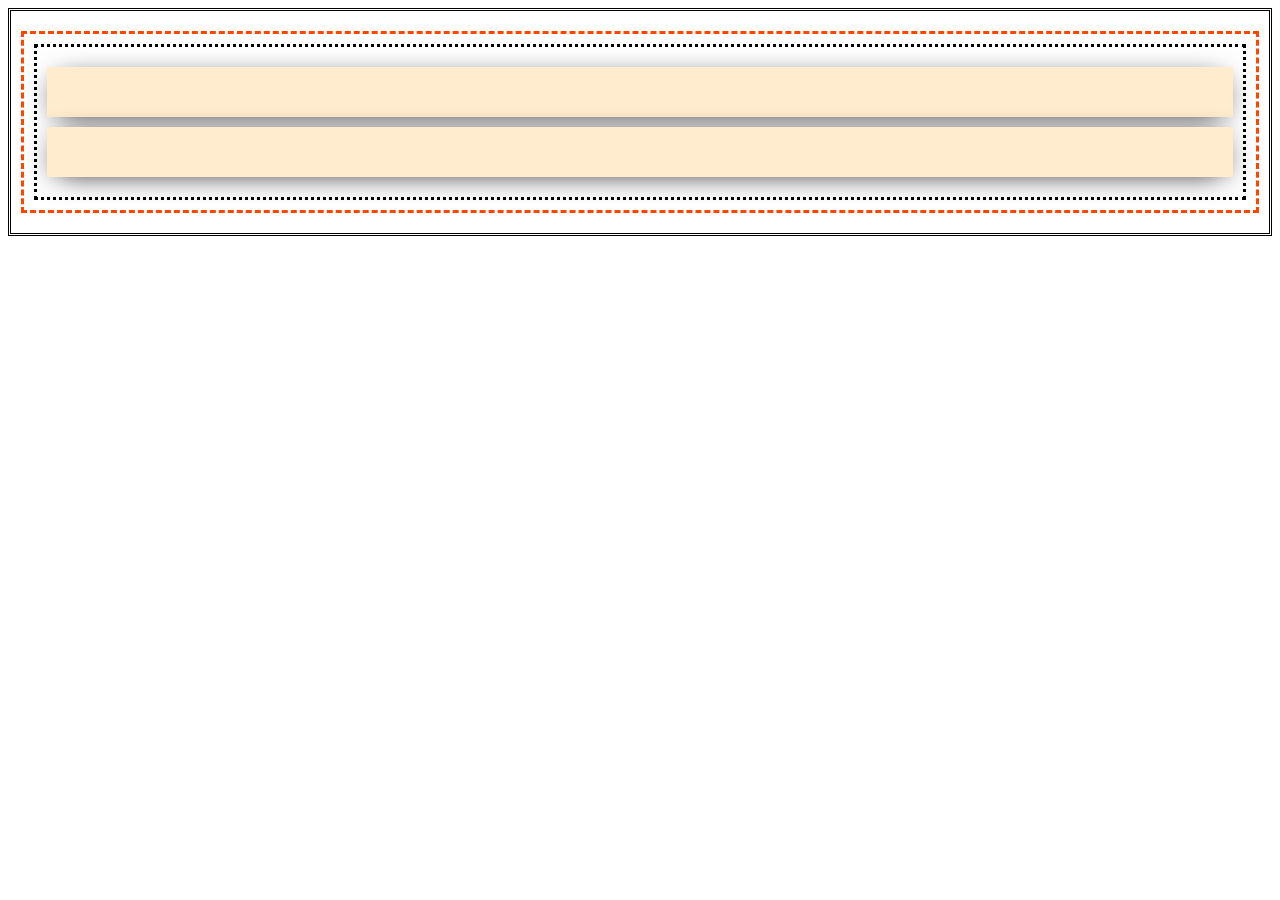
==== 05-lesson/starter-code/index.html @ e53003e4 "Adds starter code for lesson 5" ====
<!DOCTYPE html>
<html lang="en">

<head>
  <meta charset="UTF-8">
  <meta name="viewport" content="width=device-width, initial-scale=1.0">
  <meta http-equiv="X-UA-Compatible" content="ie=edge">
  <title>Layout Lab</title>
  <link rel="stylesheet" href="style.css">
</head>

<body>
  <div class="container">

    <!-- One Column Layout -->

    <div class="row">
      <div class="col col-12">
        <div class="grid-item"></div>
        <div class="grid-item"></div>
      </div>
    </div>

    <!-- Two Column Layout -->


    <!-- Three Column Layout -->

    <!-- Complex Layout Part 1 -->

    <!-- Complex Layout Part 2 -->

  </div>

</body>

</html>
---- 05-lesson/starter-code/style.css ----
html body,
html body * {
  box-sizing: border-box;
}

.container {
  width: 100%;
  padding: 10px;
  border: 3px double black;
}

.row {
  width: 100%;
  padding: 10px;
  border: 3px dashed orangered;
  margin-top: 10px;
  margin-bottom: 10px;
}

.row:after {
  content: '';
  display: block;
  clear: both;
}

.col {
  float: left;
  width: 100%;
  padding: 10px;
  border: 3px dotted black;
}

.grid-item {
  height: 50px;
  background-color: blanchedalmond;
  box-shadow: 0px 5px 30px -10px black;
  margin-bottom: 10px;
  margin-top: 10px;
}

.col-1 {
  width: 8.33%
}

.col-2 {
  width: 16.66%;
}

.col-3 {
  width: 25%;
}

.col-4 {
  width: 33.33%;
}

.col-5 {
  width: 41.66%;
}

.col-6 {
  width: 50%;
}

.col-7 {
  width: 58.33%;
}

.col-8 {
  width: 66.66%;
}

.col-9 {
  width: 75%;
}

.col-10 {
  width: 83.33%;
}

.col-11 {
  width: 91.66%;
}

.col-12 {
  width: 100%;
}
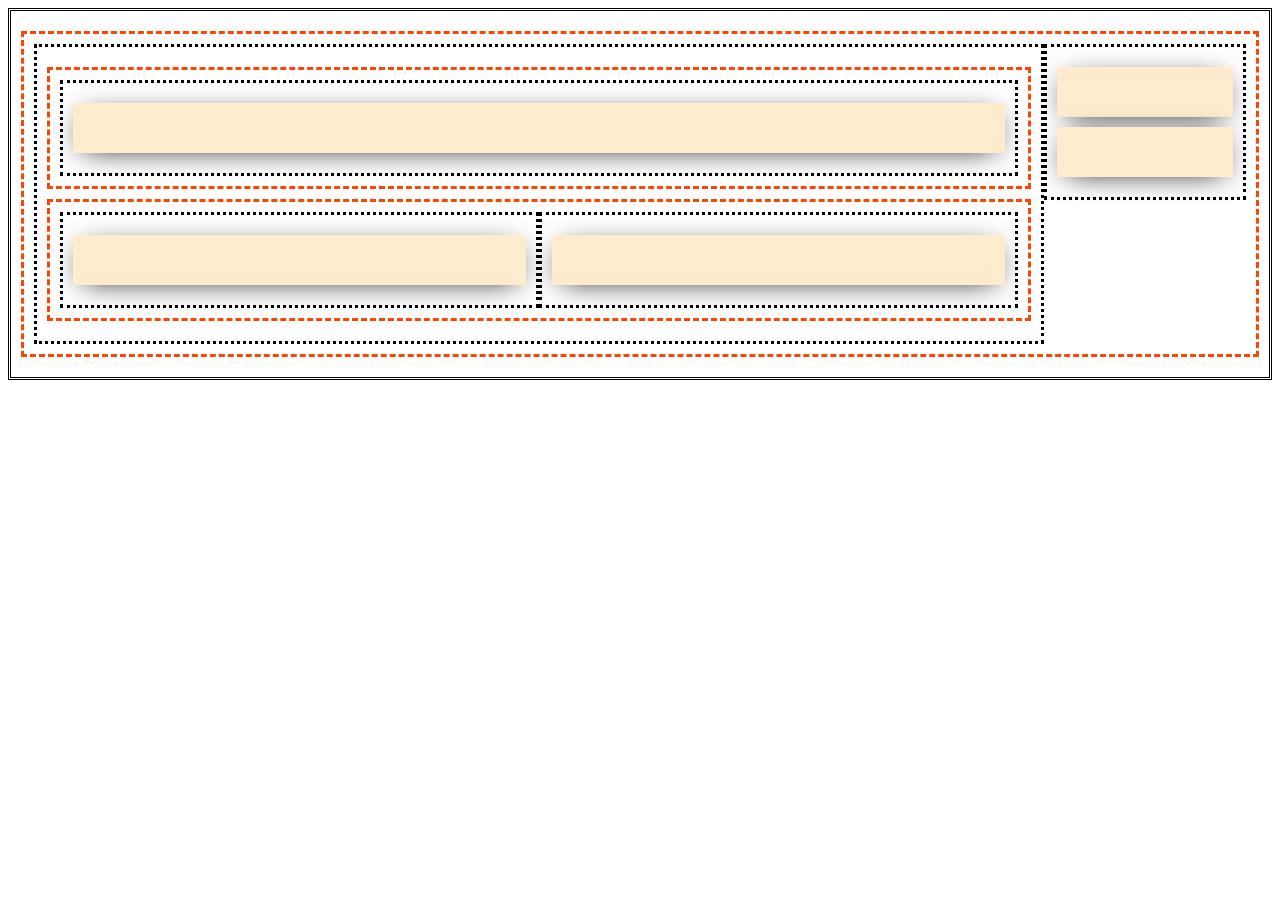
==== commit e02caf18: "lesson 5 starter code" ====
--- a/05-lesson/starter-code/index.html
+++ b/05-lesson/starter-code/index.html
@@ -15,10 +15,29 @@
     <!-- One Column Layout -->
 
     <div class="row">
-      <div class="col col-12">
+      <div class="col col-10">
+        <div class="row">
+          <div class="col col-12">
+            <div class="grid-item"></div>
+          </div>
+        </div>
+        <div class="row">
+          <div class="col col-6">
+            <div class="grid-item"></div>
+          </div>
+          <div class="col col-6">
+            <div class="grid-item"></div>
+          </div>
+        </div>
+      </div>
+      <div class="col col-2">
         <div class="grid-item"></div>
         <div class="grid-item"></div>
       </div>
+      <!-- there were some floated items -->
+      <!-- We need to restore the nature layout of the page -->
+      <!-- <div style="clear: both;"></div> -->
+      <!-- ::after -->
     </div>
 
     <!-- Two Column Layout -->
--- a/05-lesson/starter-code/style.css
+++ b/05-lesson/starter-code/style.css
@@ -31,7 +31,7 @@
 }
 
 .grid-item {
-  height: 50px;
+  min-height: 50px;
   background-color: blanchedalmond;
   box-shadow: 0px 5px 30px -10px black;
   margin-bottom: 10px;
